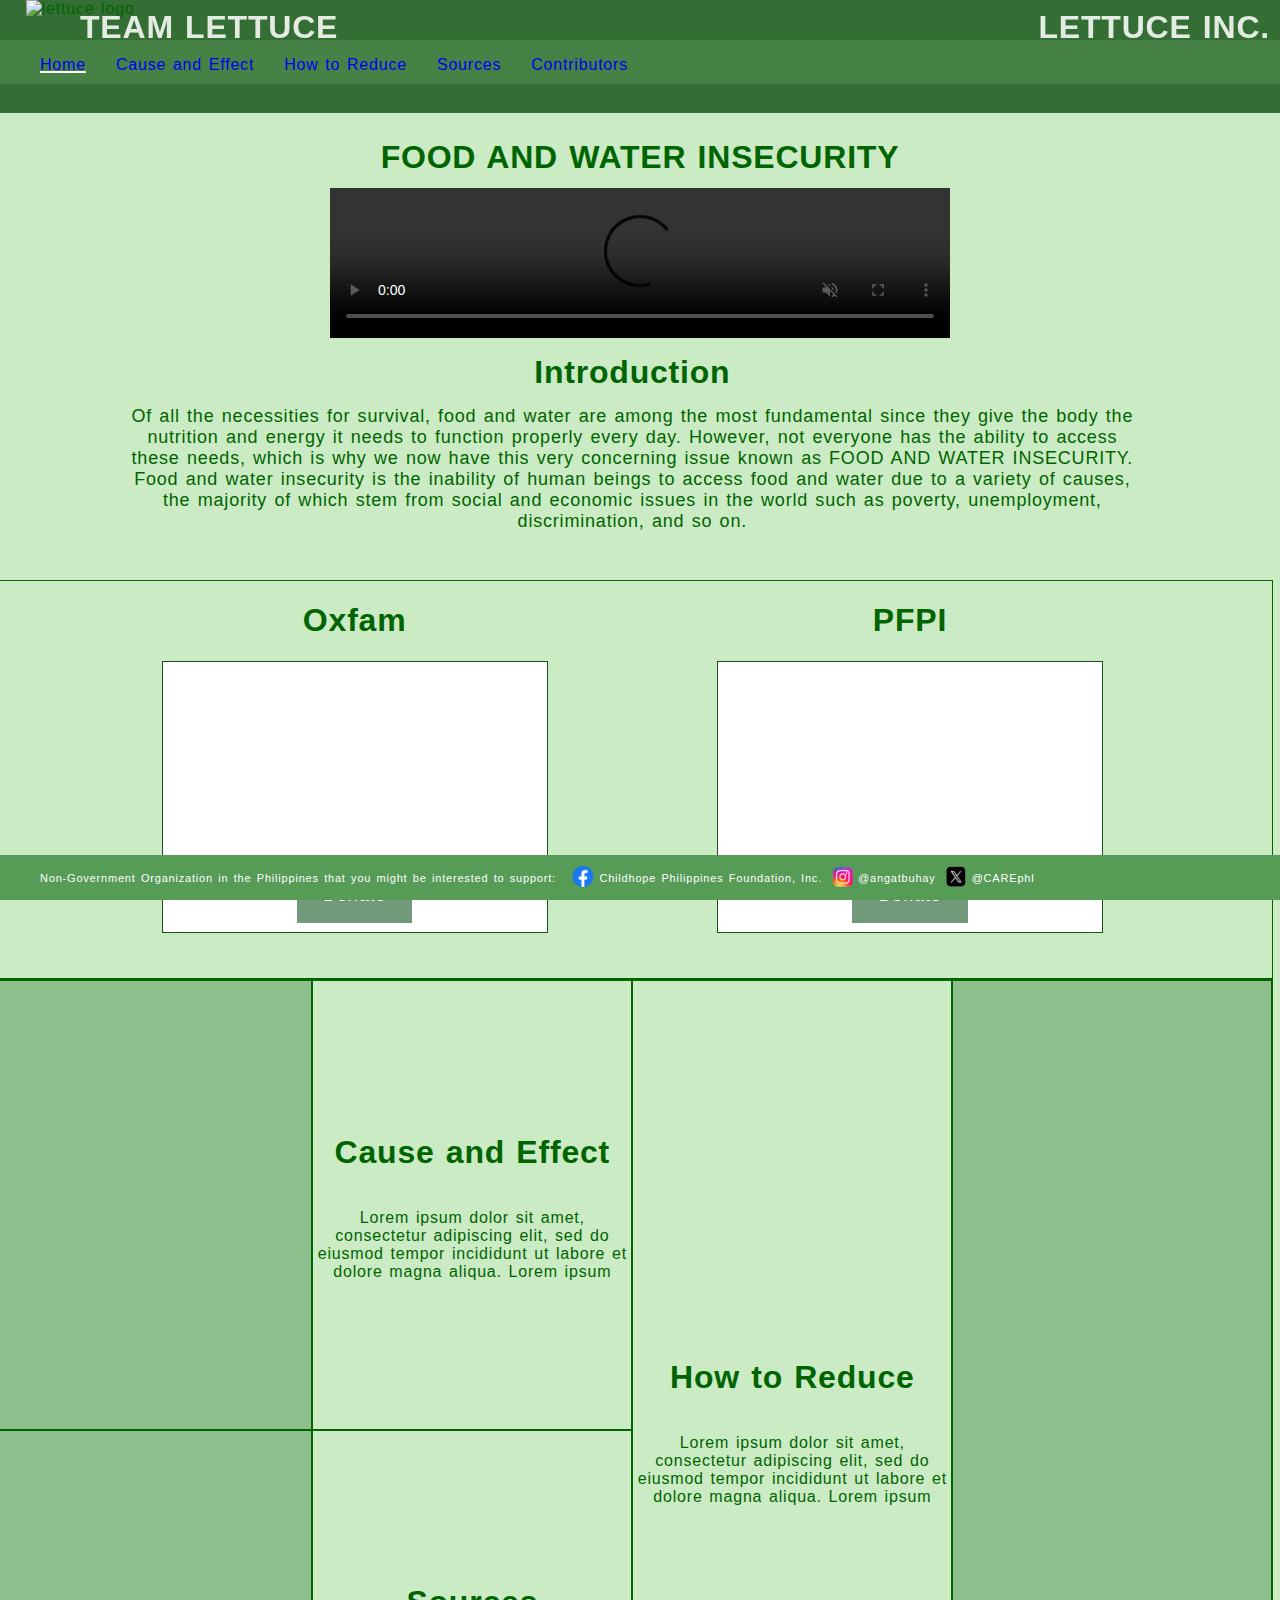
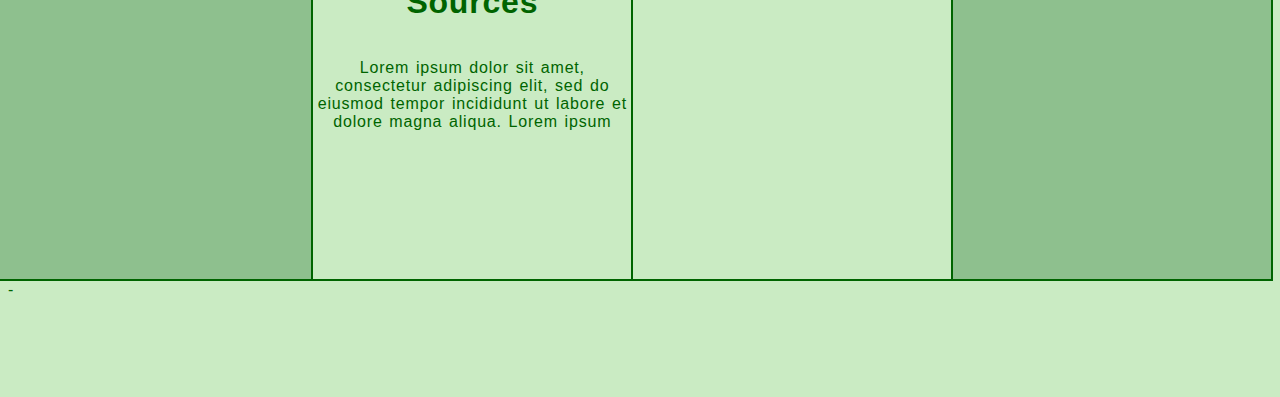
==== 2QProjMagnesiumBorraGalvezSangilan/index.html @ 7583fff2 "duwaivcdawifcwugdficawviyfawhfyabdiwabduohuaduhdawouhdwouduadouad0oudba79wudavPUGaws9dshavhfynawirav" ====
<!DOCTYPE html>
<html lang="en">
<head>
    <!-- Metadata -->
    <meta charset="UTF-8">
    <meta name="viewport" content="width=device-width, initial-scale=1.0">
    <meta name="description" content="Explore the challenges and solutions related to food and water insecurity, authored by Zy Sangilan, Salliana Fredzelle Galvez, and Jan Marc Borra.">
    <meta name="keywords" content="Food Insecurity, Water Insecurity">
    <meta name="author" content="Zy Sangilan, Salliana Fredzelle Galvez, Jan Marc Borra">
    <!-- Page title -->
    <title>Home</title>
    <!-- Favicon for the website -->
    <link rel="icon" type="image/x-icon" href="../images/Lettuce Pciture.ico">
    <!-- Stylesheets for the page -->
    <link rel="stylesheet" href="../2QProjMagnesiumBorraGalvezSangilan/css/Page1-Home.css" type="text/css">
    <link rel="stylesheet" href="../2QProjMagnesiumBorraGalvezSangilan/css/navbar.css" type="text/css">
    <link rel="stylesheet" href="../2QProjMagnesiumBorraGalvezSangilan/css/footer.css" type="text/css">
</head>

<body>
    <!-- Navigation Bar -->
    <nav class="nav1">
        <img class="lettuce-logo" src="/images/Lettuce Pciture.ico" alt="lettuce logo">
        <h1 class="teaml">TEAM LETTUCE</h1>
        <h1 class="linc">LETTUCE INC.</h1>
    </nav>

    <!-- Bottom part of the Navigation Bar-->
    <nav class="nav2">
        <ul>
            <li class="current-page"><a href="Page1-Home.html">Home</a></li>
            <li><a href="./htdocs/Page2-Cause and Effect.html">Cause and Effect</a></li>
            <li><a href="./htdocs/Page3-How to reduce.html">How to Reduce</a></li>
            <li><a href="./htdocs/Page4-Sources.html">Sources</a></li>
            <li><a href="./htdocs/Page5-Contributors'page.html">Contributors</a></li>
        </ul>
    </nav>

    <!-- Placeholder for spacing -->
    <div class="invisible"></div>

    <!-- Main title and video section -->
    <h1 class="title-page">FOOD AND WATER INSECURITY</h1>
    <div class="video">
        <!-- Video player-->
        <video controls width="620" autoplay muted>
            <source src="./mmfiles/Page1-Video.mp4" type="video/mp4">
            <source src="./mmfiles/Page1-Video.ogg" type="video/ogg">
        </video>
    </div>

    <!-- Introduction container -->
    <div class="container1">
        <h1>Introduction</h1>
        <p>
            <!-- Description of food and water insecurity -->
            Of all the necessities for survival, food and water are among the most fundamental since they give the body the
            nutrition and energy it needs to function properly every day. However, not everyone has the ability to access
            these needs, which is why we now have this very concerning issue known as FOOD AND WATER INSECURITY. Food and
            water insecurity is the inability of human beings to access food and water due to a variety of causes, the
            majority of which stem from social and economic issues in the world such as poverty, unemployment, discrimination, and so on.
        </p>
    </div>

    <!-- Charity donation containers section-->
    <div class="container2">
        <div class="charity1">
            <h1>Oxfam</h1>
            <div class="charity1box">
                <!-- Link to Oxfam donation page -->
                <a class="charity1link" href=" https://www.oxfamamerica.org/explore/countries/philippines/">Donate</a>
            </div>
        </div>

        <div class="charity2">
            <h1>PFPI</h1>
            <div class="charity2box">
                <!-- Link to PFPI donation page -->
                <a class="charity2link" href="https://pfpi.org/">Donate</a>
            </div>
        </div>
    </div>

    <!-- Content containers for Cause and Effect, Sources, and How to Reduce -->
    <div class="container3">
        <div class="left">
            <div class="left-top">
                <div class="left-top-left"></div>
                <div class="left-top-right">
                    <h1>Cause and Effect</h1>
                    <p>
                        Lorem ipsum dolor sit amet, consectetur adipiscing elit, sed do eiusmod tempor incididunt ut labore
                        et dolore magna aliqua. Lorem ipsum
                    </p>
                </div>
            </div>

            <div class="left-bottom">
                <div class="left-bottom-left"></div>
                <div class="left-bottom-right">
                    <h1>Sources</h1>
                    <p>
                        Lorem ipsum dolor sit amet, consectetur adipiscing elit, sed do eiusmod tempor incididunt ut labore
                        et dolore magna aliqua. Lorem ipsum
                    </p>
                </div>
            </div>
        </div>

        <div class="right">
            <!-- How to Reduce section -->
            <div class="right-left">
                <h1>How to Reduce</h1>
                <p>
                    <!-- Placeholder text for How to Reduce section -->
                    Lorem ipsum dolor sit amet, consectetur adipiscing elit, sed do eiusmod tempor incididunt ut labore et
                    dolore magna aliqua. Lorem ipsum
                </p>
            </div>
            <div class="right-right"></div>
        </div>
    </div>

    <!-- Footer section with NGO links -->
    <footer>
        <ul>
            <!-- Introductory text for NGO links -->
            <li id="text">Non-Government Organization in the Philippines that you might be interested to support: </li>
            <li><br></li>
            <li><br></li>
            <!-- Facebook link and logo for Childhope Philippines Foundation, Inc. -->
            <li><a href="https://www.facebook.com/ChildhopePH"><div id="fb"></div></a></li>
            <li class="name"><a href="https://www.facebook.com/ChildhopePH">Childhope Philippines Foundation, Inc.</a></li>
            <li><br></li>
            <!-- Instagram link and logo for @angatbuhay -->
            <li><a href="https://www.instagram.com/angatbuhay"><div id="ig"></div></a></li>
            <li class="name"><a href="https://www.instagram.com/angatbuhay">@angatbuhay</a></li>
            <li><br></li>
            <!-- X link and logo for @CAREphl -->
            <li><a href="https://x.com/CAREphl?s=20"><div id="X"></div></a></li>
            <li class="name"><a href="https://x.com/CAREphl?s=20">@CAREphl</a></li>
        </ul>
    </footer>
-
    <div class="invisible"></div>
</body>
</html>
---- 2QProjMagnesiumBorraGalvezSangilan/css/Page1-Home.css ----
/* ELEMENTS */
body {
    color: darkgreen;
}

h1 {
    font-family:  Georgia, Arial, Helvetica;
}

p, a { 
    font-family: Tahoma;
}

h1 {
    text-align: center;
    /* to make sure all the titles are centered */
}

p {
    text-align: center;
    justify-content: center;
}

a {
    text-decoration: none;
}


/* CLASSES */

.container1 {
    display: flex;
    position: relative;
    flex-direction: column;
    justify-content: center;
    align-items: center;
    justify-self: center;
    width: 100vw;
    height: fit-content;
    border: 0px solid darkgreen;
    left: -0.6vw;
}

.container1 h1{
    position: relative;
    bottom: 5px; 
}

.container1 p {
    position: relative;
    bottom: 30px;
    width: 80vw;
    font-size: large;
}

.container2 {
    display: flex;
    position: relative;
    justify-content: space-evenly;
    align-items: center;
    justify-self: center;
    width: 100vw;
    height: fit-content;
    border: 1px solid darkgreen;
    left: -0.6vw;
    padding-bottom: 5vh;
}

.charity1box, .charity2box {
    height: 30vh;
    width: 30vw;
    border: 1px solid rgb(29, 80, 24);
    display: flex;
    background-color: white;
    background-repeat: no-repeat;
    justify-content: center;
    align-items: end;
}

.charity1box {
    background-image: url(https://1000logos.net/wp-content/uploads/2021/03/Oxfam-logo-500x311.png); 
    background-size: contain;
    background-position-x: center;
}
.charity2box {
    background-image: url(https://encrypted-tbn0.gstatic.com/images?q=tbn:ANd9GcSRDhn-TmvJMfJxbRc7edNnX6izjdMEzCQ6bxoVbSaqhg&s);   
    background-size: contain;
    background-position-x: center;
}

.charity1link, .charity2link {
    display: flex;
    align-items: center;
    justify-content: center;
    position: relative;
    width: 9vw;
    height: 6vh;
    font-size: large;
    color: white;
    background-color: rgba(87, 136, 98, 0.849);
    margin-bottom: 1vh;
}


.container3 {
    display: flex;
    position: relative;
    justify-content: center;
    align-items: center;
    justify-self: center;
    width: 100vw;
    height: fit-content;
    border: 1px solid darkgreen;
    left: -0.6vw;
}


.left-top, .left-bottom {
    display: flex;
    height: 50vh;
    width: 50vw;
}

.left-top-left, .left-top-right, .left-bottom-left, .left-bottom-right, .right-left, .right-right {
    width: 50cqw;
    border: 1px solid darkgreen;
}

.right {
    display: flex;
    height: 100vh;
    width: 50vw;
}

.left-top-left, .left-bottom-left, .right-right {
    background-color: rgb(142, 192, 142);
}

.left-bottom-right, .left-top-right, .right-left {
    display: flex;
    position: relative;
    flex-direction: column;
    justify-content: center;
    align-items: center;
    justify-self: center;
}

.video{
    position: relative;
    top: 10px;
    margin: 10px 0px;
    display: flex;
    position: relative;
    justify-content: center;
    align-items: center;
}

.title-page{
    position: relative;
    top: 20px;
}
---- 2QProjMagnesiumBorraGalvezSangilan/css/navbar.css ----
/* UNIVERSAL */

* {
    word-spacing: 1.5px;
    letter-spacing: 0.8px;
}

/* ELEMENTS */

body {
    background-color: rgb(202, 235, 195);
    font-family: sans-serif;
}

h1 {
    font-family: sans-serif;
}

p, a { 
    font-family: sans-serif;
}

nav h1 {
    color: rgba(255, 255, 255, 0.863);
    position: fixed;    
    font-family: sans-serif;
    text-align: justify; 
    margin-top: 25px;
    margin-left: 0px;
}

nav img {
    width: 10px;
}

nav ul {
    list-style-type: none;
    margin-bottom: 10px;
    float: left;
}

nav li {
    float: left;
    margin-right: 30px;
}

nav {
    position: fixed;
    z-index: 100;
}

nav a {
    text-decoration: none;
}

a:hover {
    text-decoration-thickness:unset;
}

nav a:visited {
    font-weight: bold;
    color: white;

}

/* CLASSES */

.lettuce-logo { 
    width: 37.5px;
    aspect-ratio: 1;
    position: relative;
    left: 2vw;
}

.teaml {
    top: -1.25vw;
    left: 80px;
}


.linc {
    top: -1.25vw;
    right: 10px;
}

.nav1 {
    left: 0;
    top: 0; 
    background-color: rgb(52, 110, 52);
    width: 100vw;
    height: 12.5vh;
}

.nav2 {
    left: 0;
    top: 40px;
    background-color:rgb(70, 129, 70);
    width: 100vw;
    z-index: 101;
}

.current-page {
    text-decoration: underline;
    text-decoration-thickness: 2px ;
    text-decoration-color: white;
}

.invisible {
    height: 10vh;
    width: 100wv;
}
---- 2QProjMagnesiumBorraGalvezSangilan/css/footer.css ----
footer{
    font-family: sans-serif;
    background-color: rgb(86, 155, 86);
    width: 100vw;
    position: fixed;
    justify-content: space-between;
    font-size: 11px;
    padding: 0.01px;
    bottom: 0;
    left: 0;
}

footer ul li{
    list-style-type: none;
    display: inline-block;
}

#text{
    position: relative;
    bottom: 5px;
    color: white;
}


.name a{
    position: relative;
    bottom: 5px;
    text-decoration: none;
    color: white;
}

.name a:hover{
    position: relative;
    bottom: 5px;
    text-decoration: none;
    color: rgba(255, 255, 255, 0.459);
}

#fb{
    background: url('../images/footer.png') no-repeat -499px -515px;
	width: 22px;
	height: 21px;
}

#fb:hover{
    background: url('../images/footer.png') no-repeat -499px -543px;
	width: 22px;
	height: 21px;
}

#ig{
    background: url('../images/footer.png') no-repeat -531px -516px;
	width: 20px;
	height: 20px;
}

#ig:hover{
    background: url('../images/footer.png') no-repeat -531px -544px;
	width: 20px;
	height: 20px;
}

#X{
    background: url('../images/footer.png') no-repeat -561px -543px;
	width: 20px;
	height: 21px;
}

#X:hover{
    background: url('../images/footer.png') no-repeat -561px -516px;
	width: 20px;
	height: 21px;
}
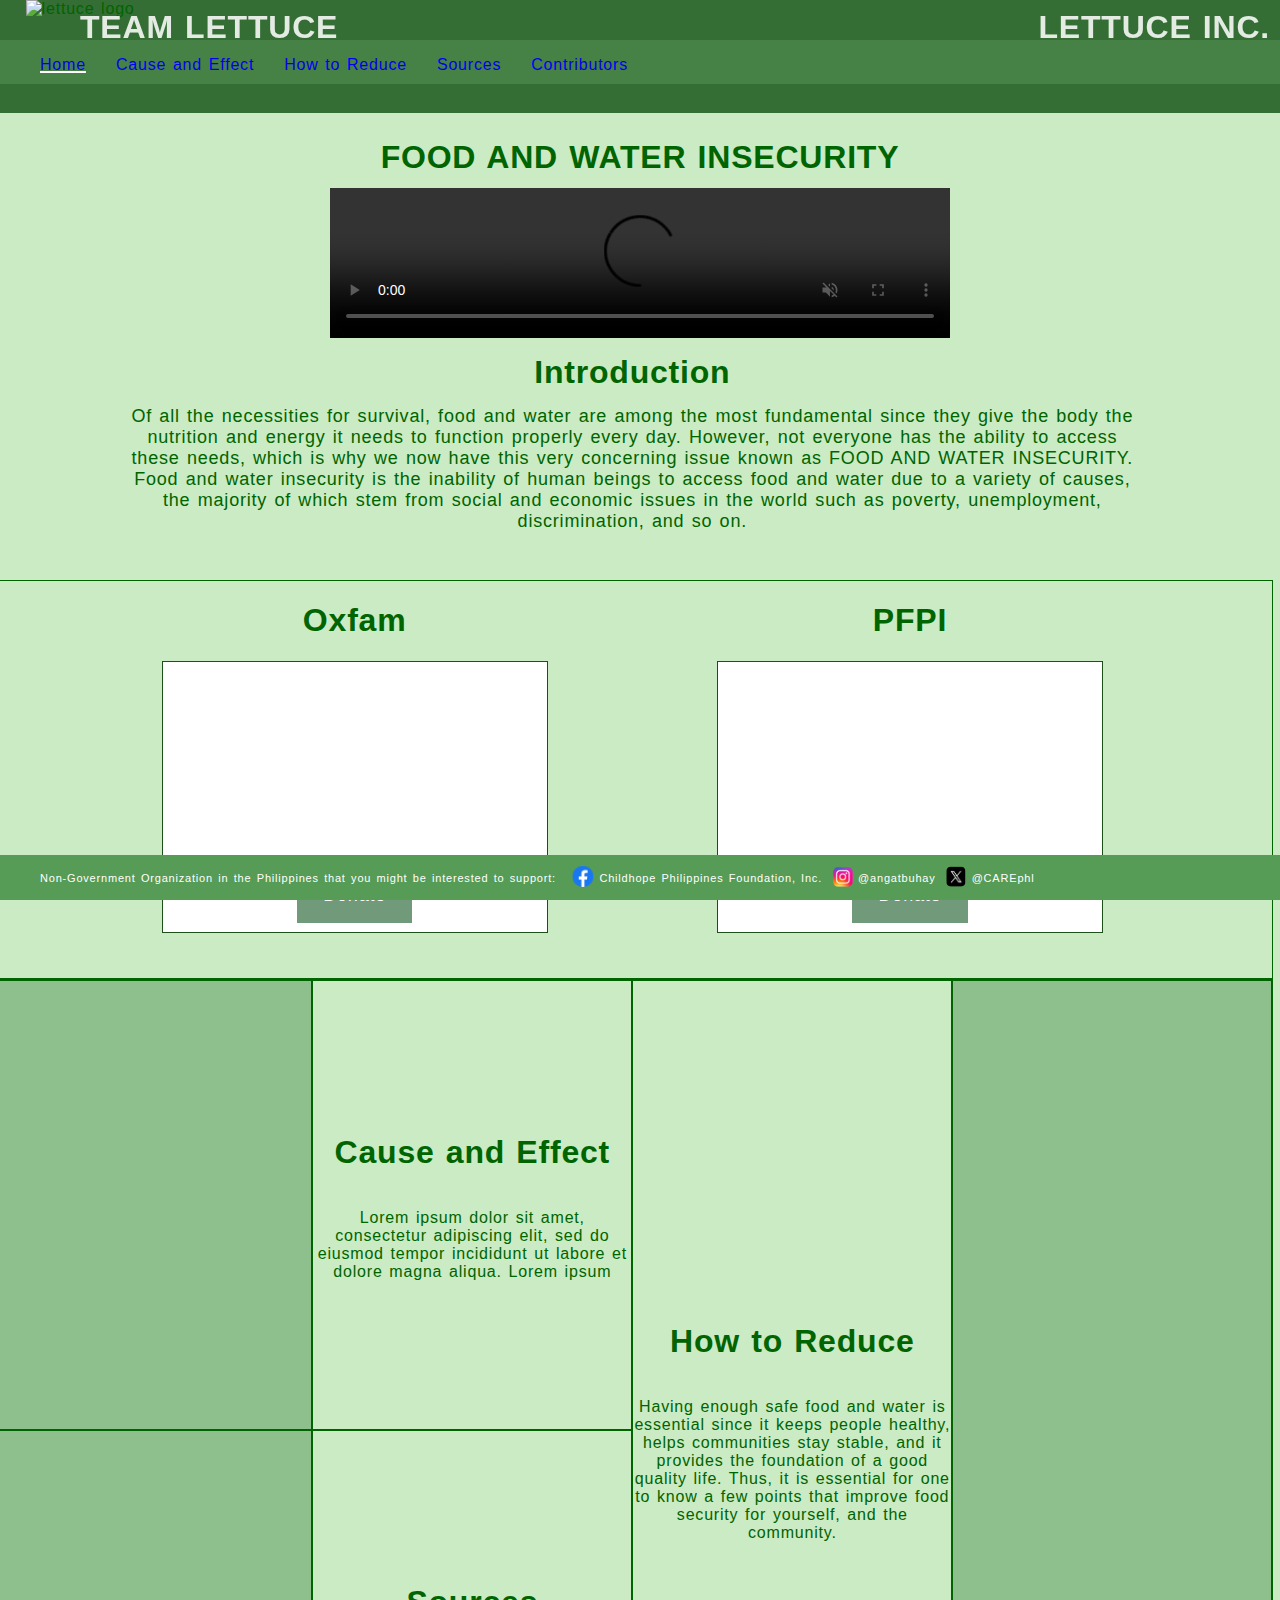
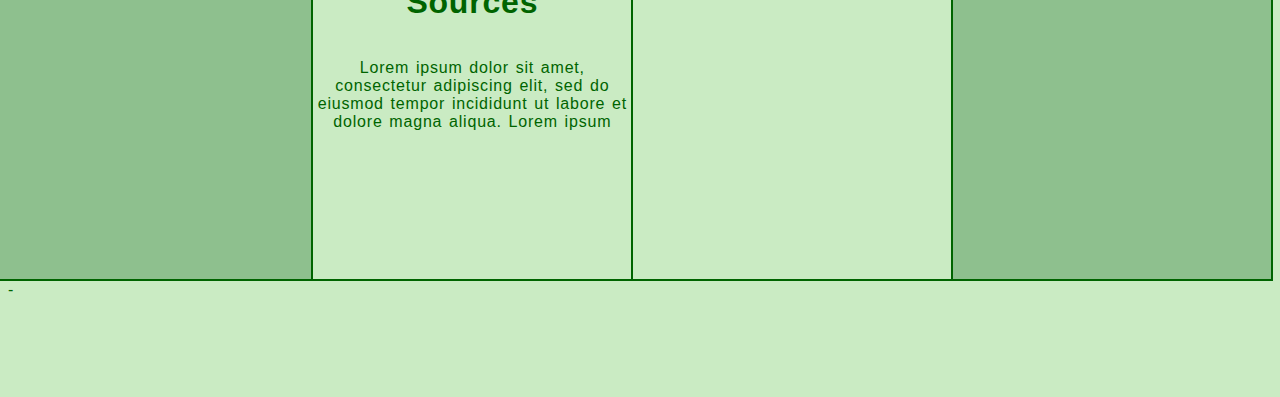
==== commit fce8d551: "my part lololol" ====
--- a/2QProjMagnesiumBorraGalvezSangilan/index.html
+++ b/2QProjMagnesiumBorraGalvezSangilan/index.html
@@ -113,8 +113,9 @@
                 <h1>How to Reduce</h1>
                 <p>
                     <!-- Placeholder text for How to Reduce section -->
-                    Lorem ipsum dolor sit amet, consectetur adipiscing elit, sed do eiusmod tempor incididunt ut labore et
-                    dolore magna aliqua. Lorem ipsum
+                 Having enough safe food and water is essential since it keeps people healthy, helps communities stay stable, and it provides the foundation of a good quality life. 
+                    Thus, it is essential for one to know a few points that improve food security for yourself, and the community. 
+
                 </p>
             </div>
             <div class="right-right"></div>
@@ -144,4 +145,4 @@
 -
     <div class="invisible"></div>
 </body>
-</html>+</html>
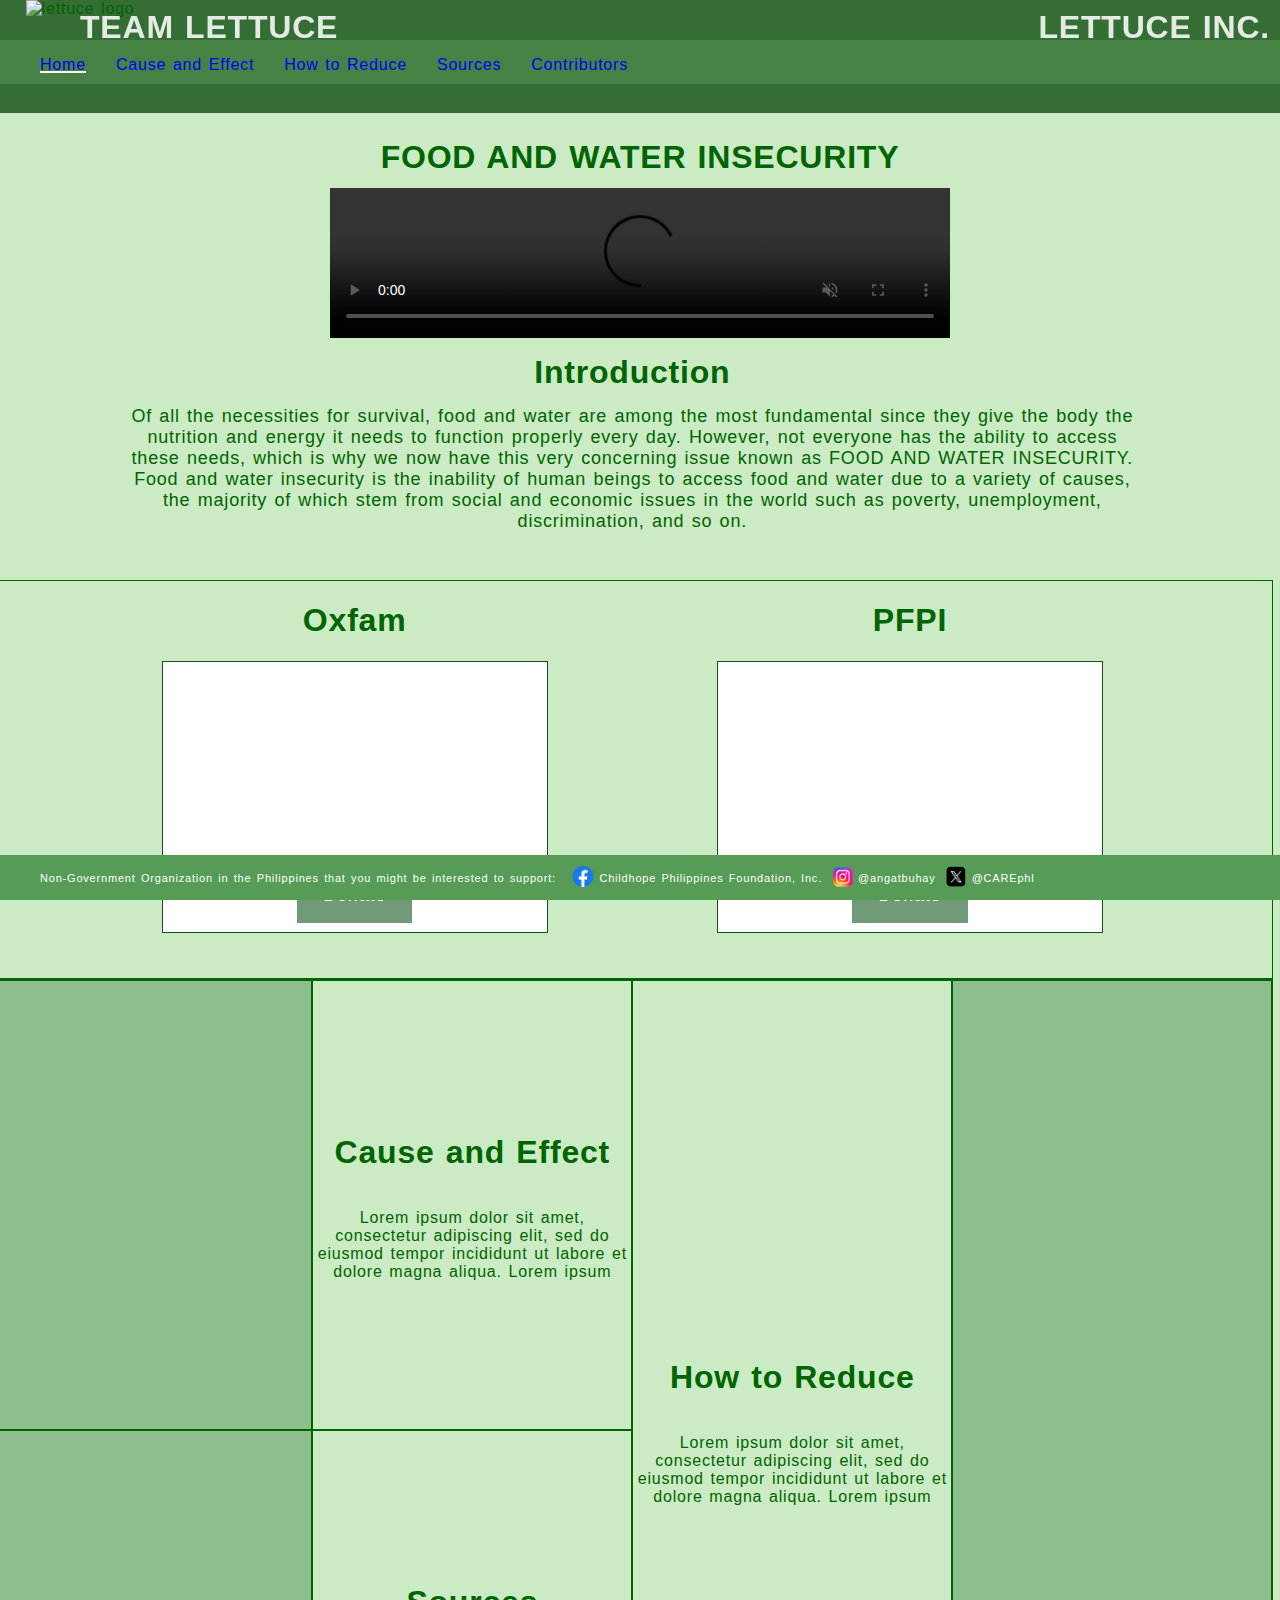
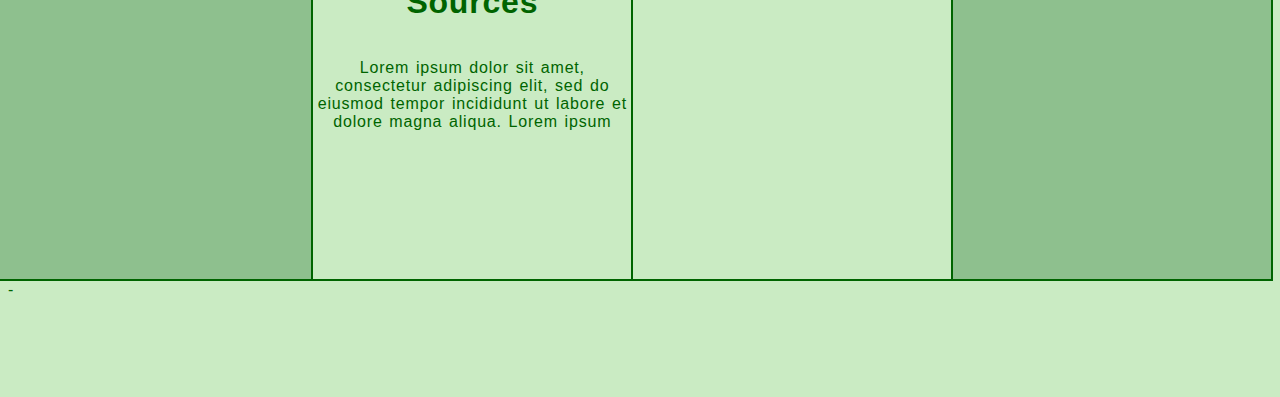
==== commit 1ebb14c2: "favicon for page 1" ====
--- a/2QProjMagnesiumBorraGalvezSangilan/index.html
+++ b/2QProjMagnesiumBorraGalvezSangilan/index.html
@@ -10,17 +10,17 @@
     <!-- Page title -->
     <title>Home</title>
     <!-- Favicon for the website -->
-    <link rel="icon" type="image/x-icon" href="../images/Lettuce Pciture.ico">
+    <link rel="icon" type="image/x-icon" href="./images/Lettuce Pciture.ico">
     <!-- Stylesheets for the page -->
-    <link rel="stylesheet" href="../2QProjMagnesiumBorraGalvezSangilan/css/Page1-Home.css" type="text/css">
-    <link rel="stylesheet" href="../2QProjMagnesiumBorraGalvezSangilan/css/navbar.css" type="text/css">
-    <link rel="stylesheet" href="../2QProjMagnesiumBorraGalvezSangilan/css/footer.css" type="text/css">
+    <link rel="stylesheet" href="./css/Page1-Home.css" type="text/css">
+    <link rel="stylesheet" href="./css/navbar.css" type="text/css">
+    <link rel="stylesheet" href="./css/footer.css" type="text/css">
 </head>
 
 <body>
     <!-- Navigation Bar -->
     <nav class="nav1">
-        <img class="lettuce-logo" src="/images/Lettuce Pciture.ico" alt="lettuce logo">
+        <img class="lettuce-logo" src="./images/Lettuce Pciture.ico" alt="lettuce logo">
         <h1 class="teaml">TEAM LETTUCE</h1>
         <h1 class="linc">LETTUCE INC.</h1>
     </nav>
@@ -28,7 +28,7 @@
     <!-- Bottom part of the Navigation Bar-->
     <nav class="nav2">
         <ul>
-            <li class="current-page"><a href="Page1-Home.html">Home</a></li>
+            <li class="current-page"><a href="./index.html">Home</a></li>
             <li><a href="./htdocs/Page2-Cause and Effect.html">Cause and Effect</a></li>
             <li><a href="./htdocs/Page3-How to reduce.html">How to Reduce</a></li>
             <li><a href="./htdocs/Page4-Sources.html">Sources</a></li>
@@ -113,9 +113,8 @@
                 <h1>How to Reduce</h1>
                 <p>
                     <!-- Placeholder text for How to Reduce section -->
-                 Having enough safe food and water is essential since it keeps people healthy, helps communities stay stable, and it provides the foundation of a good quality life. 
-                    Thus, it is essential for one to know a few points that improve food security for yourself, and the community. 
-
+                    Lorem ipsum dolor sit amet, consectetur adipiscing elit, sed do eiusmod tempor incididunt ut labore et
+                    dolore magna aliqua. Lorem ipsum
                 </p>
             </div>
             <div class="right-right"></div>
@@ -145,4 +144,4 @@
 -
     <div class="invisible"></div>
 </body>
-</html>
+</html>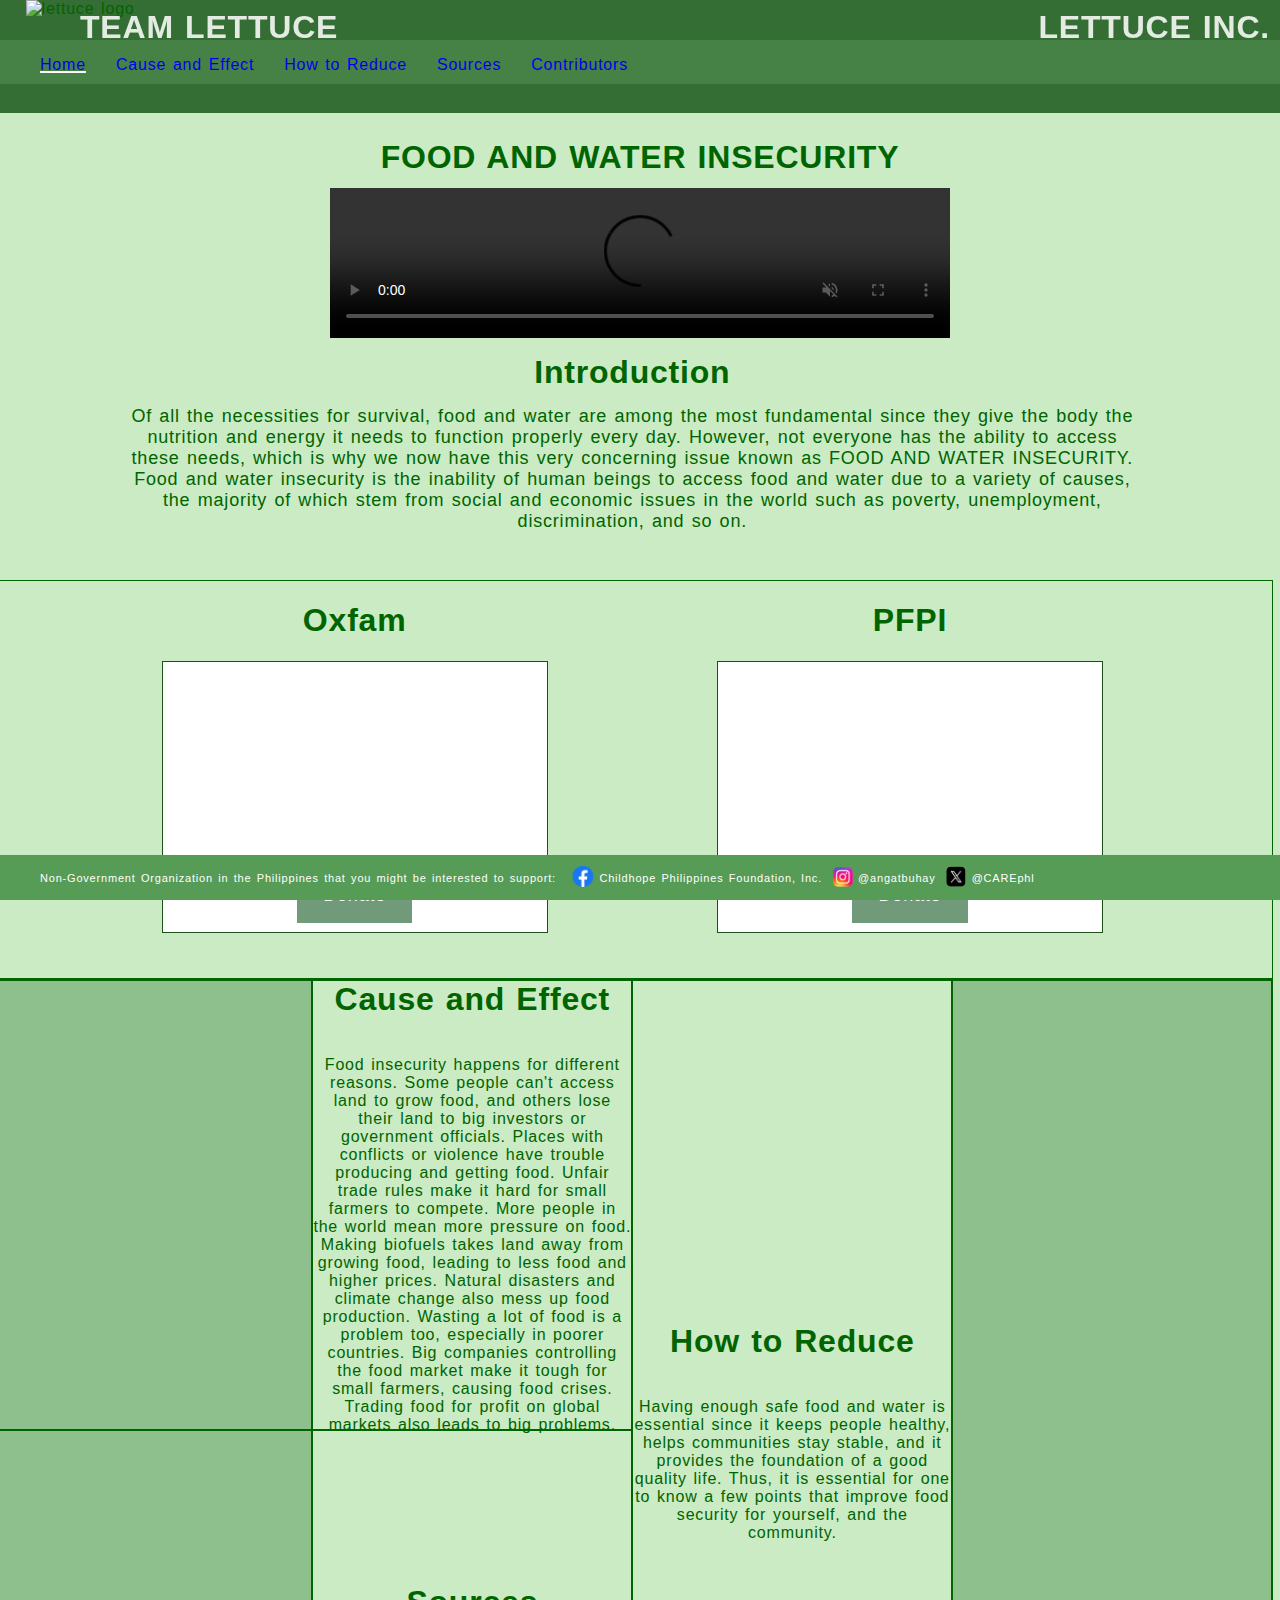
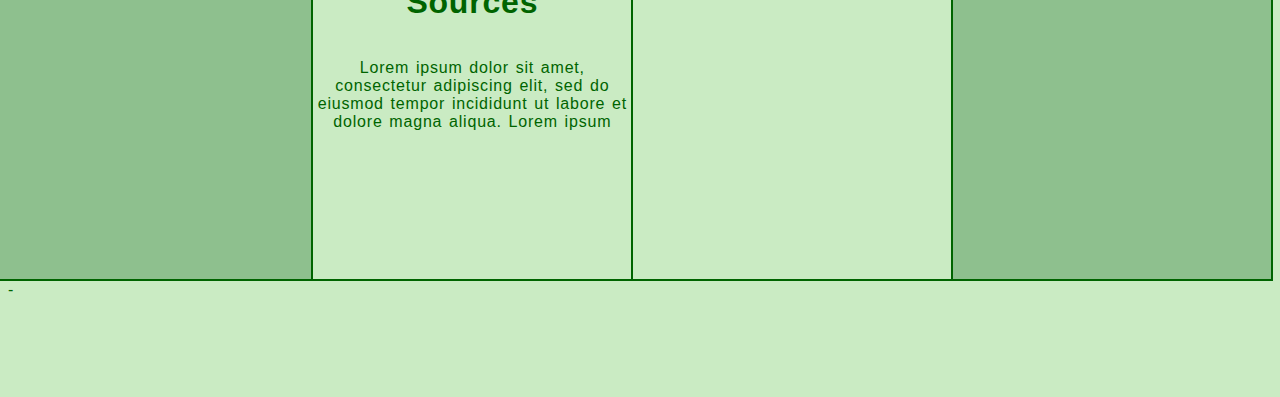
==== commit 0aa851d8: "Update index.html" ====
--- a/2QProjMagnesiumBorraGalvezSangilan/index.html
+++ b/2QProjMagnesiumBorraGalvezSangilan/index.html
@@ -89,8 +89,8 @@
                 <div class="left-top-right">
                     <h1>Cause and Effect</h1>
                     <p>
-                        Lorem ipsum dolor sit amet, consectetur adipiscing elit, sed do eiusmod tempor incididunt ut labore
-                        et dolore magna aliqua. Lorem ipsum
+                        Food insecurity happens for different reasons. Some people can't access land to grow food, and others lose their land to big investors or government officials. Places with conflicts or violence have trouble producing and getting food. Unfair trade rules make it hard for small farmers to compete. More people in the world mean more pressure on food.
+                        Making biofuels takes land away from growing food, leading to less food and higher prices. Natural disasters and climate change also mess up food production. Wasting a lot of food is a problem too, especially in poorer countries. Big companies controlling the food market make it tough for small farmers, causing food crises. Trading food for profit on global markets also leads to big problems.
                     </p>
                 </div>
             </div>
@@ -113,8 +113,9 @@
                 <h1>How to Reduce</h1>
                 <p>
                     <!-- Placeholder text for How to Reduce section -->
-                    Lorem ipsum dolor sit amet, consectetur adipiscing elit, sed do eiusmod tempor incididunt ut labore et
-                    dolore magna aliqua. Lorem ipsum
+                 Having enough safe food and water is essential since it keeps people healthy, helps communities stay stable, and it provides the foundation of a good quality life. 
+                    Thus, it is essential for one to know a few points that improve food security for yourself, and the community. 
+
                 </p>
             </div>
             <div class="right-right"></div>
@@ -144,4 +145,4 @@
 -
     <div class="invisible"></div>
 </body>
-</html>+</html>
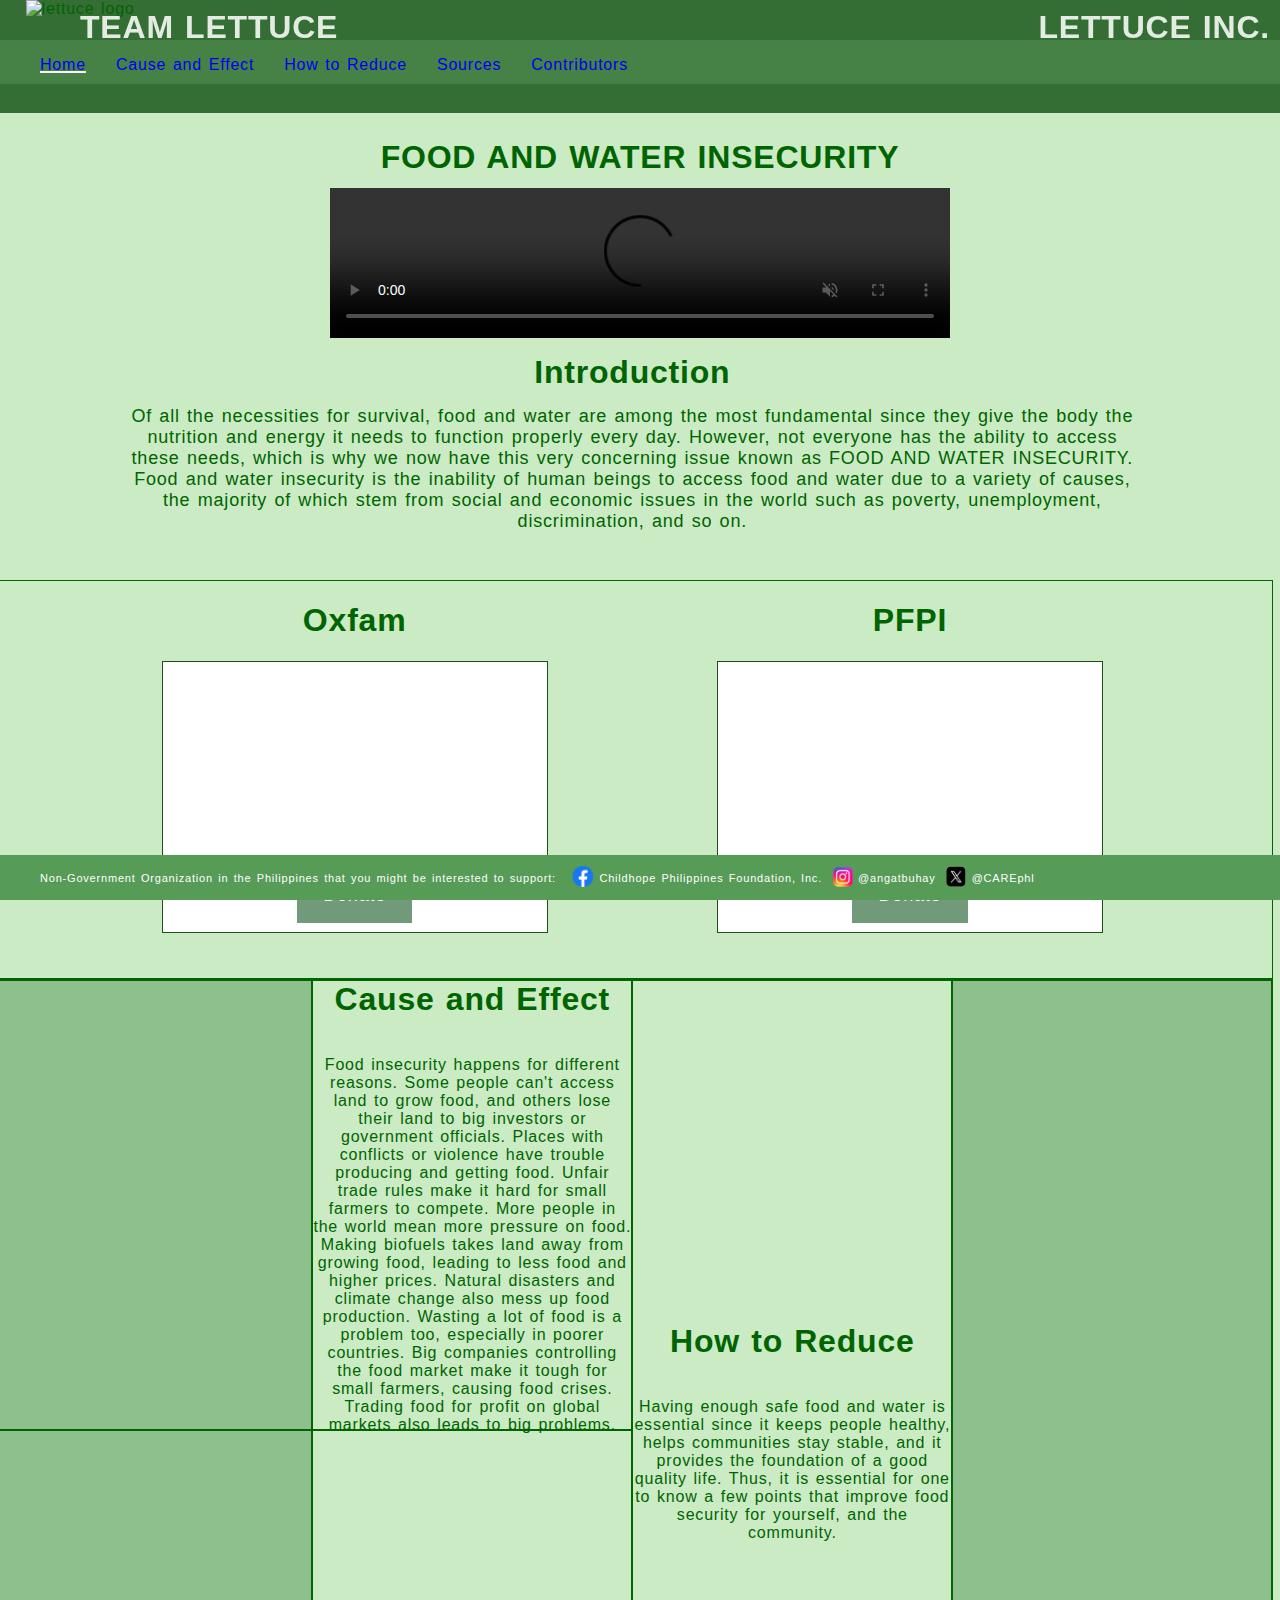
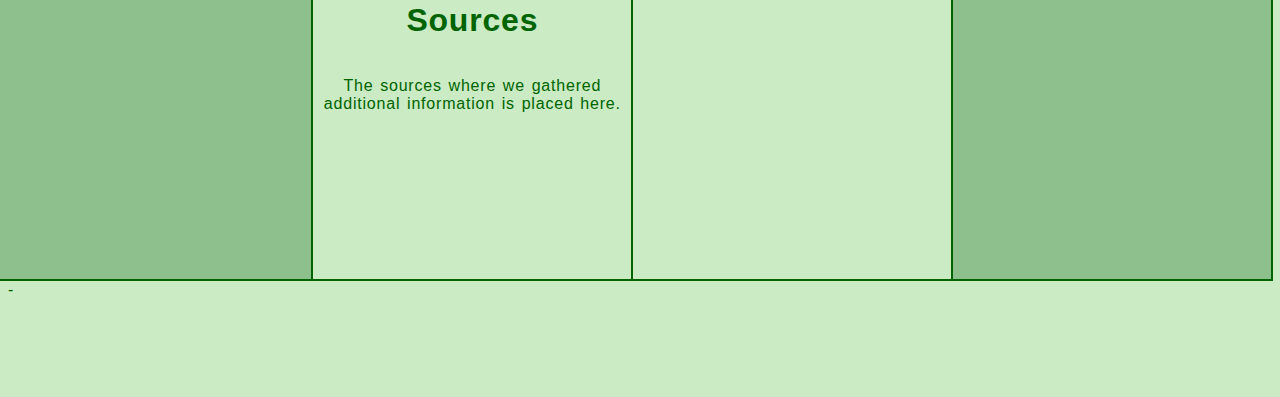
==== commit e34f8898: "Update index.html" ====
--- a/2QProjMagnesiumBorraGalvezSangilan/index.html
+++ b/2QProjMagnesiumBorraGalvezSangilan/index.html
@@ -100,8 +100,7 @@
                 <div class="left-bottom-right">
                     <h1>Sources</h1>
                     <p>
-                        Lorem ipsum dolor sit amet, consectetur adipiscing elit, sed do eiusmod tempor incididunt ut labore
-                        et dolore magna aliqua. Lorem ipsum
+                       The sources where we gathered additional information is placed here.
                     </p>
                 </div>
             </div>
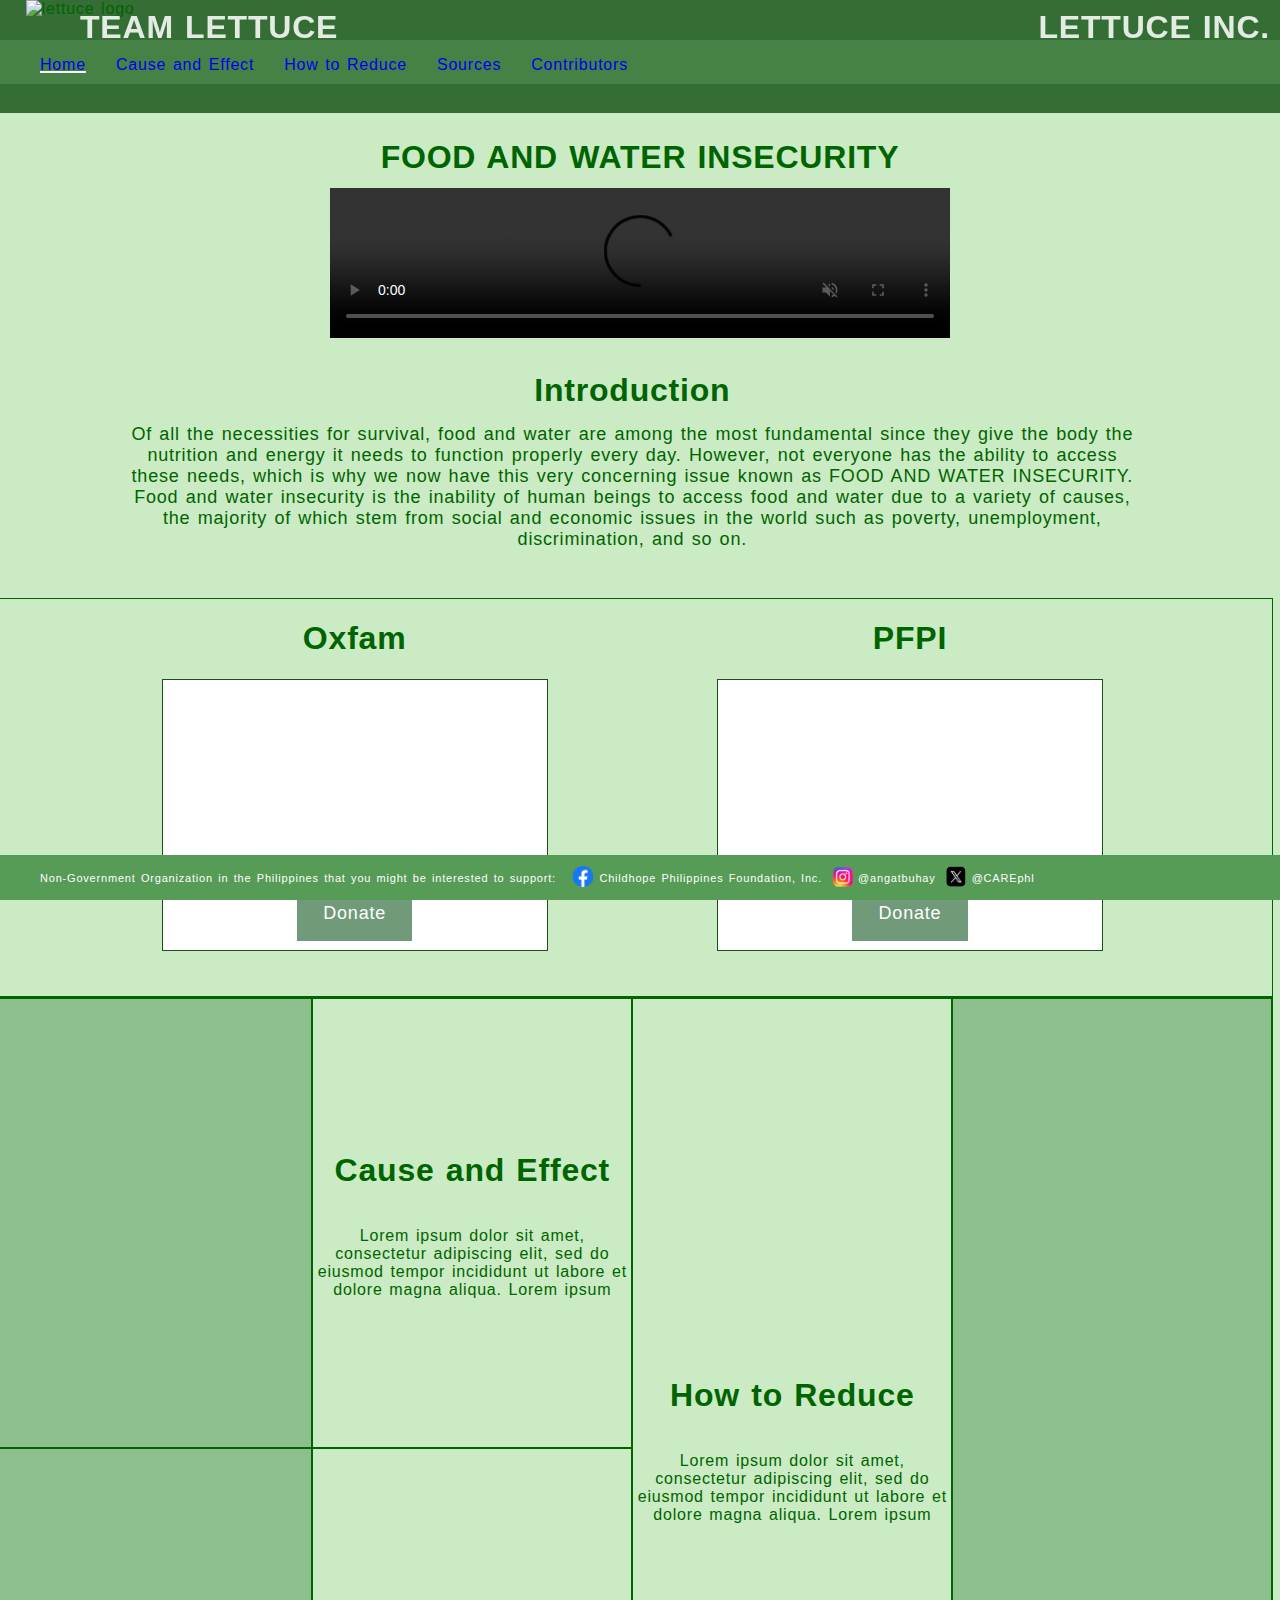
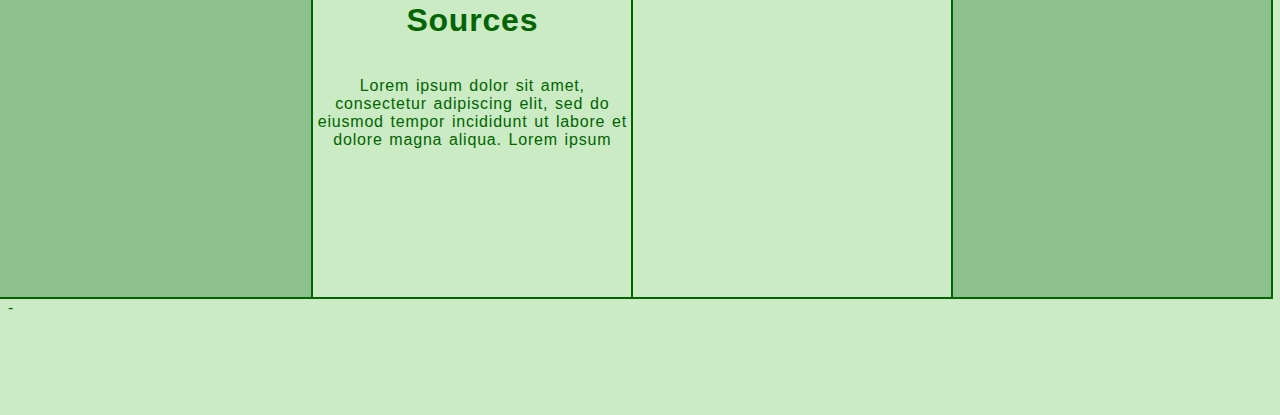
==== commit c8ced120: "minor changes" ====
--- a/2QProjMagnesiumBorraGalvezSangilan/index.html
+++ b/2QProjMagnesiumBorraGalvezSangilan/index.html
@@ -51,6 +51,7 @@
 
     <!-- Introduction container -->
     <div class="container1">
+        <br>
         <h1>Introduction</h1>
         <p>
             <!-- Description of food and water insecurity -->
@@ -89,8 +90,8 @@
                 <div class="left-top-right">
                     <h1>Cause and Effect</h1>
                     <p>
-                        Food insecurity happens for different reasons. Some people can't access land to grow food, and others lose their land to big investors or government officials. Places with conflicts or violence have trouble producing and getting food. Unfair trade rules make it hard for small farmers to compete. More people in the world mean more pressure on food.
-                        Making biofuels takes land away from growing food, leading to less food and higher prices. Natural disasters and climate change also mess up food production. Wasting a lot of food is a problem too, especially in poorer countries. Big companies controlling the food market make it tough for small farmers, causing food crises. Trading food for profit on global markets also leads to big problems.
+                        Lorem ipsum dolor sit amet, consectetur adipiscing elit, sed do eiusmod tempor incididunt ut labore
+                        et dolore magna aliqua. Lorem ipsum
                     </p>
                 </div>
             </div>
@@ -100,7 +101,8 @@
                 <div class="left-bottom-right">
                     <h1>Sources</h1>
                     <p>
-                       The sources where we gathered additional information is placed here.
+                        Lorem ipsum dolor sit amet, consectetur adipiscing elit, sed do eiusmod tempor incididunt ut labore
+                        et dolore magna aliqua. Lorem ipsum
                     </p>
                 </div>
             </div>
@@ -112,9 +114,8 @@
                 <h1>How to Reduce</h1>
                 <p>
                     <!-- Placeholder text for How to Reduce section -->
-                 Having enough safe food and water is essential since it keeps people healthy, helps communities stay stable, and it provides the foundation of a good quality life. 
-                    Thus, it is essential for one to know a few points that improve food security for yourself, and the community. 
-
+                    Lorem ipsum dolor sit amet, consectetur adipiscing elit, sed do eiusmod tempor incididunt ut labore et
+                    dolore magna aliqua. Lorem ipsum
                 </p>
             </div>
             <div class="right-right"></div>
@@ -144,4 +145,4 @@
 -
     <div class="invisible"></div>
 </body>
-</html>
+</html>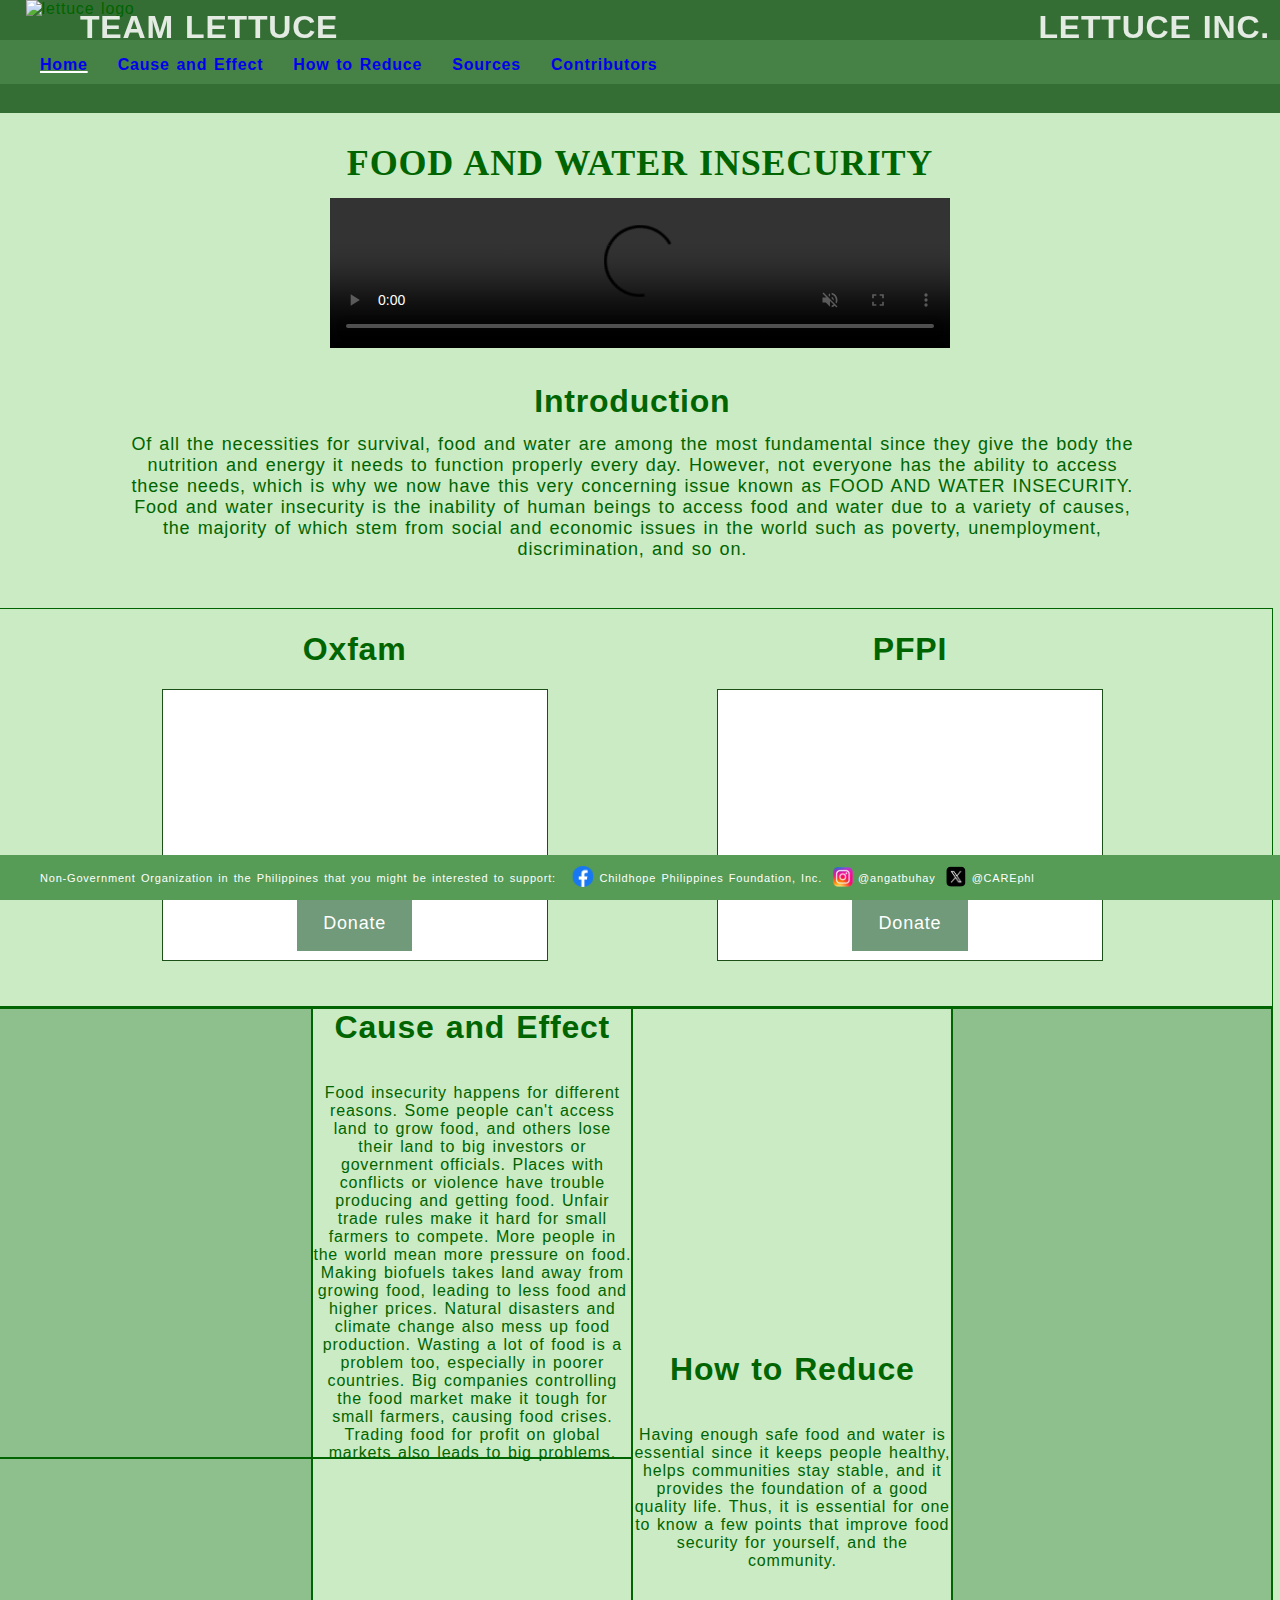
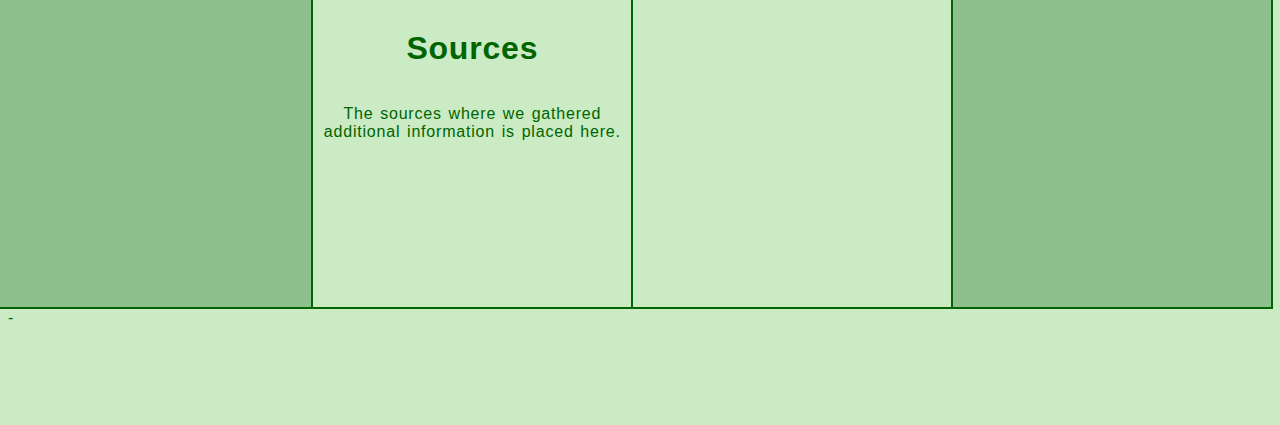
==== commit 133a3b95: "Merge branch 'Blurf-uwu:main' into main" ====
--- a/2QProjMagnesiumBorraGalvezSangilan/index.html
+++ b/2QProjMagnesiumBorraGalvezSangilan/index.html
@@ -90,8 +90,8 @@
                 <div class="left-top-right">
                     <h1>Cause and Effect</h1>
                     <p>
-                        Lorem ipsum dolor sit amet, consectetur adipiscing elit, sed do eiusmod tempor incididunt ut labore
-                        et dolore magna aliqua. Lorem ipsum
+                        Food insecurity happens for different reasons. Some people can't access land to grow food, and others lose their land to big investors or government officials. Places with conflicts or violence have trouble producing and getting food. Unfair trade rules make it hard for small farmers to compete. More people in the world mean more pressure on food.
+                        Making biofuels takes land away from growing food, leading to less food and higher prices. Natural disasters and climate change also mess up food production. Wasting a lot of food is a problem too, especially in poorer countries. Big companies controlling the food market make it tough for small farmers, causing food crises. Trading food for profit on global markets also leads to big problems.
                     </p>
                 </div>
             </div>
@@ -101,8 +101,7 @@
                 <div class="left-bottom-right">
                     <h1>Sources</h1>
                     <p>
-                        Lorem ipsum dolor sit amet, consectetur adipiscing elit, sed do eiusmod tempor incididunt ut labore
-                        et dolore magna aliqua. Lorem ipsum
+                       The sources where we gathered additional information is placed here.
                     </p>
                 </div>
             </div>
@@ -114,8 +113,9 @@
                 <h1>How to Reduce</h1>
                 <p>
                     <!-- Placeholder text for How to Reduce section -->
-                    Lorem ipsum dolor sit amet, consectetur adipiscing elit, sed do eiusmod tempor incididunt ut labore et
-                    dolore magna aliqua. Lorem ipsum
+                 Having enough safe food and water is essential since it keeps people healthy, helps communities stay stable, and it provides the foundation of a good quality life. 
+                    Thus, it is essential for one to know a few points that improve food security for yourself, and the community. 
+
                 </p>
             </div>
             <div class="right-right"></div>
@@ -145,4 +145,4 @@
 -
     <div class="invisible"></div>
 </body>
-</html>+</html>
--- a/2QProjMagnesiumBorraGalvezSangilan/css/Page1-Home.css
+++ b/2QProjMagnesiumBorraGalvezSangilan/css/Page1-Home.css
@@ -156,6 +156,8 @@
 }
 
 .title-page{
+    font-size: 36px;
+    font-family: Georgia, 'Times New Roman', Times, serif;
     position: relative;
     top: 20px;
 }--- a/2QProjMagnesiumBorraGalvezSangilan/css/navbar.css
+++ b/2QProjMagnesiumBorraGalvezSangilan/css/navbar.css
@@ -1,4 +1,4 @@
-/* UNIVERSAL */
+    /* UNIVERSAL */
 
 * {
     word-spacing: 1.5px;
@@ -34,6 +34,8 @@
 }
 
 nav ul {
+    font-family: sans-serif;
+    font-weight: bold;
     list-style-type: none;
     margin-bottom: 10px;
     float: left;
@@ -60,7 +62,18 @@
 nav a:visited {
     font-weight: bold;
     color: white;
+    animation-name: visitedcolor;
+    animation-duration: 3s;
+    animation-timing-function: infinite;
+}
 
+
+@keyframes visitiedcolor {
+    0% {color: mediumspringgreen;}
+    25% {color: red;}
+    50% {color: blue;}
+    75% {color: yellow;}
+    100% {color: orange;}
 }
 
 /* CLASSES */
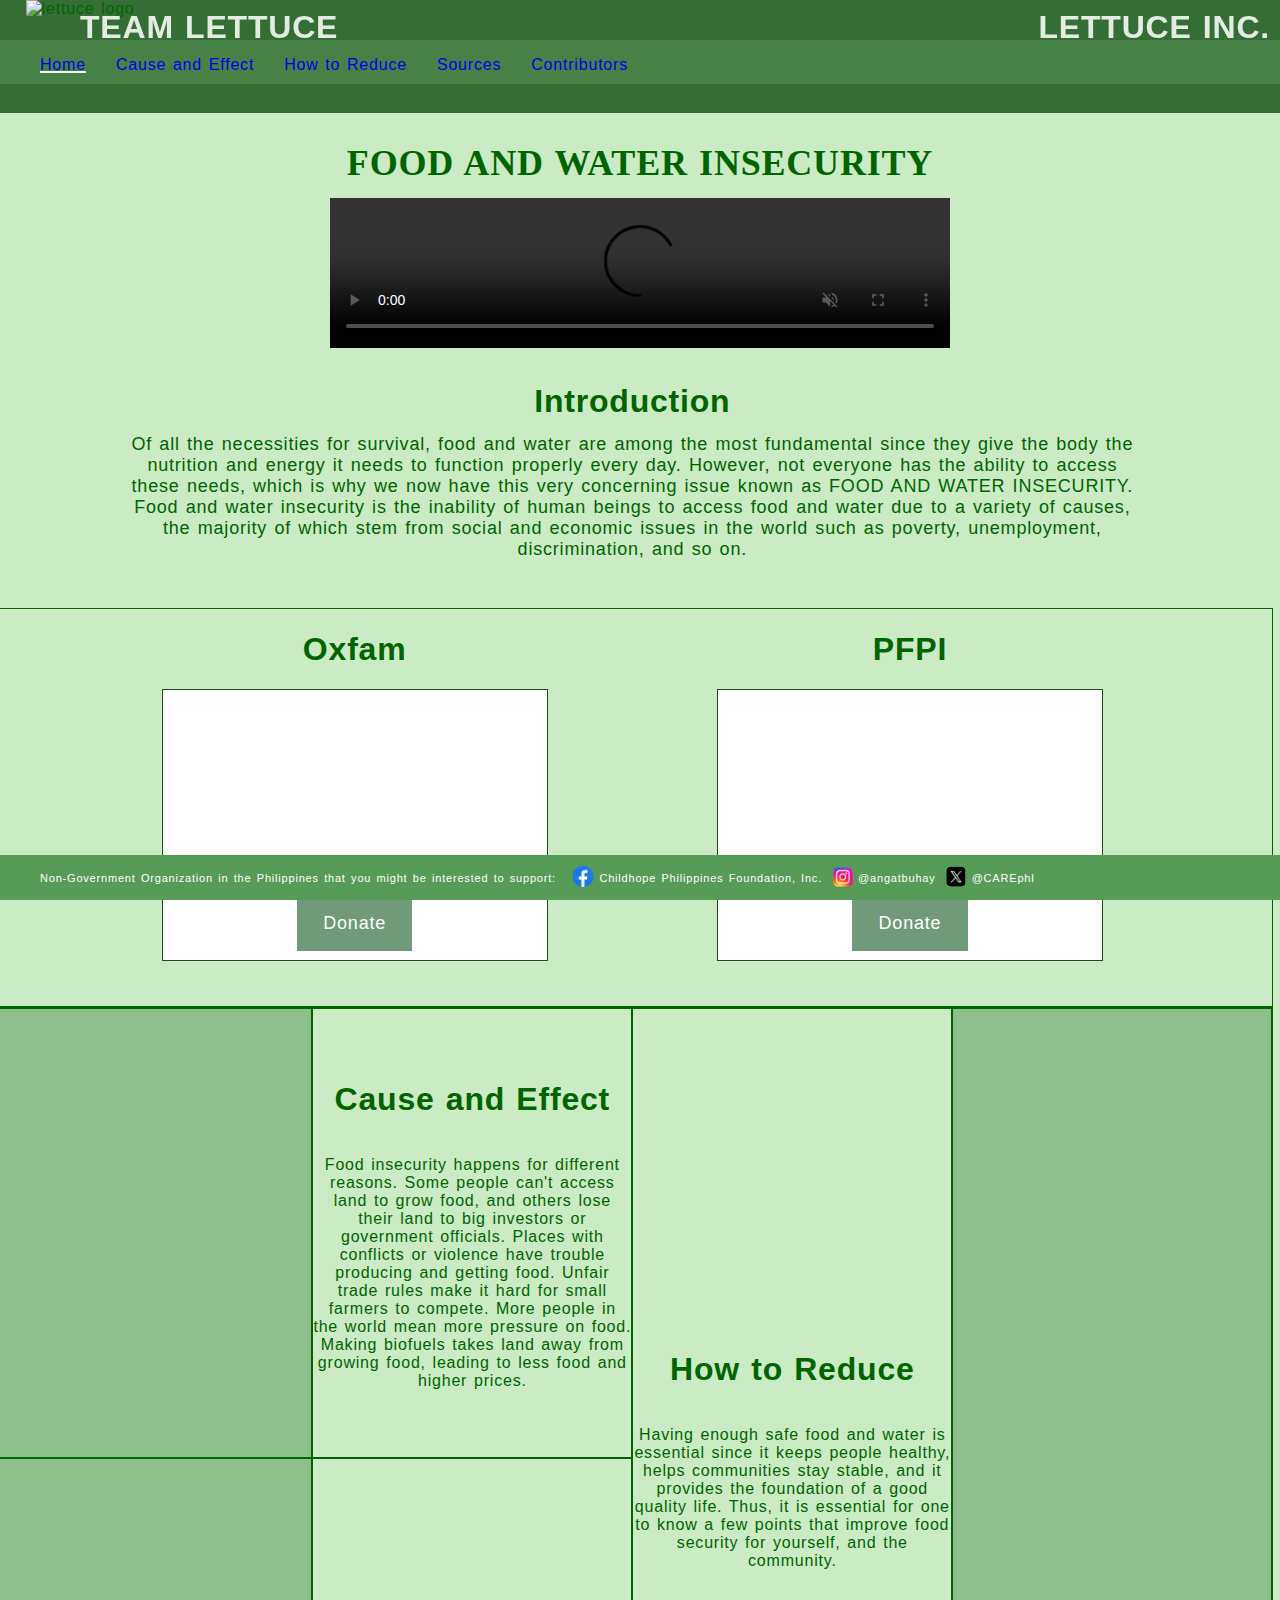
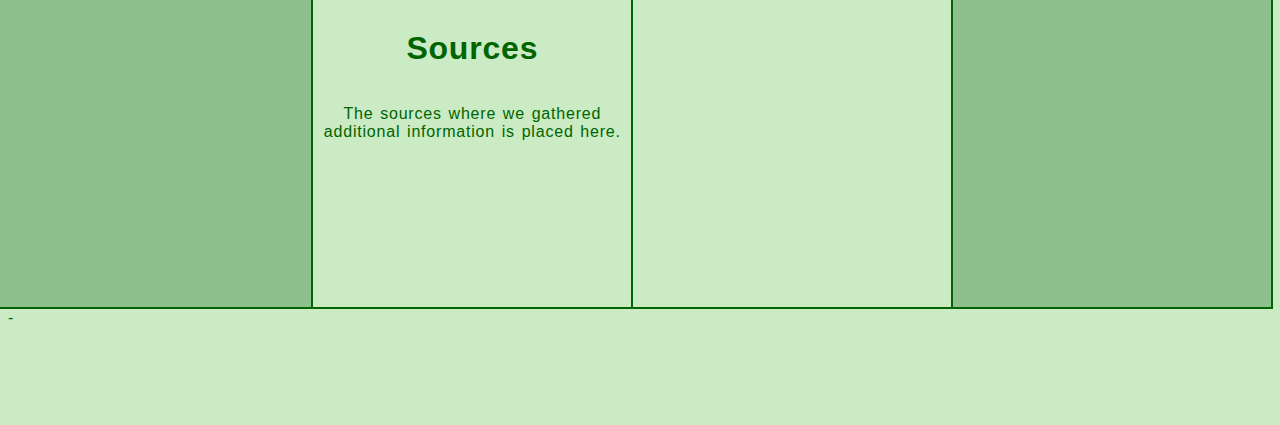
==== commit c07df33a: "donate button now with animation" ====
--- a/2QProjMagnesiumBorraGalvezSangilan/index.html
+++ b/2QProjMagnesiumBorraGalvezSangilan/index.html
@@ -91,7 +91,7 @@
                     <h1>Cause and Effect</h1>
                     <p>
                         Food insecurity happens for different reasons. Some people can't access land to grow food, and others lose their land to big investors or government officials. Places with conflicts or violence have trouble producing and getting food. Unfair trade rules make it hard for small farmers to compete. More people in the world mean more pressure on food.
-                        Making biofuels takes land away from growing food, leading to less food and higher prices. Natural disasters and climate change also mess up food production. Wasting a lot of food is a problem too, especially in poorer countries. Big companies controlling the food market make it tough for small farmers, causing food crises. Trading food for profit on global markets also leads to big problems.
+                        Making biofuels takes land away from growing food, leading to less food and higher prices. 
                     </p>
                 </div>
             </div>
--- a/2QProjMagnesiumBorraGalvezSangilan/css/navbar.css
+++ b/2QProjMagnesiumBorraGalvezSangilan/css/navbar.css
@@ -34,8 +34,6 @@
 }
 
 nav ul {
-    font-family: sans-serif;
-    font-weight: bold;
     list-style-type: none;
     margin-bottom: 10px;
     float: left;
@@ -62,18 +60,7 @@
 nav a:visited {
     font-weight: bold;
     color: white;
-    animation-name: visitedcolor;
-    animation-duration: 3s;
-    animation-timing-function: infinite;
-}
-
-
-@keyframes visitiedcolor {
-    0% {color: mediumspringgreen;}
-    25% {color: red;}
-    50% {color: blue;}
-    75% {color: yellow;}
-    100% {color: orange;}
+   
 }
 
 /* CLASSES */
@@ -88,8 +75,9 @@
 .teaml {
     top: -1.25vw;
     left: 80px;
+    animation: teaml 3s infinite;
+
 }
-
 
 .linc {
     top: -1.25vw;
@@ -116,9 +104,28 @@
     text-decoration: underline;
     text-decoration-thickness: 2px ;
     text-decoration-color: white;
+    animation-name: current-page;
+    animation-duration: 3s;
+    animation-timing-function: infinite;
 }
 
 .invisible {
     height: 10vh;
     width: 100wv;
-}+}
+
+@keyframes teaml {
+    0% {color: mediumspringgreen;}
+    25% {color: red;}
+    50% {color: blue;}
+    75% {color: yellow;}
+    100% {color: orange;}
+}
+
+@keyframes current-page {
+    0% {color: mediumspringgreen;}
+    25% {color: red;}
+    50% {color: blue;}
+    75% {color: yellow;}
+    100% {color: orange;}
+}
